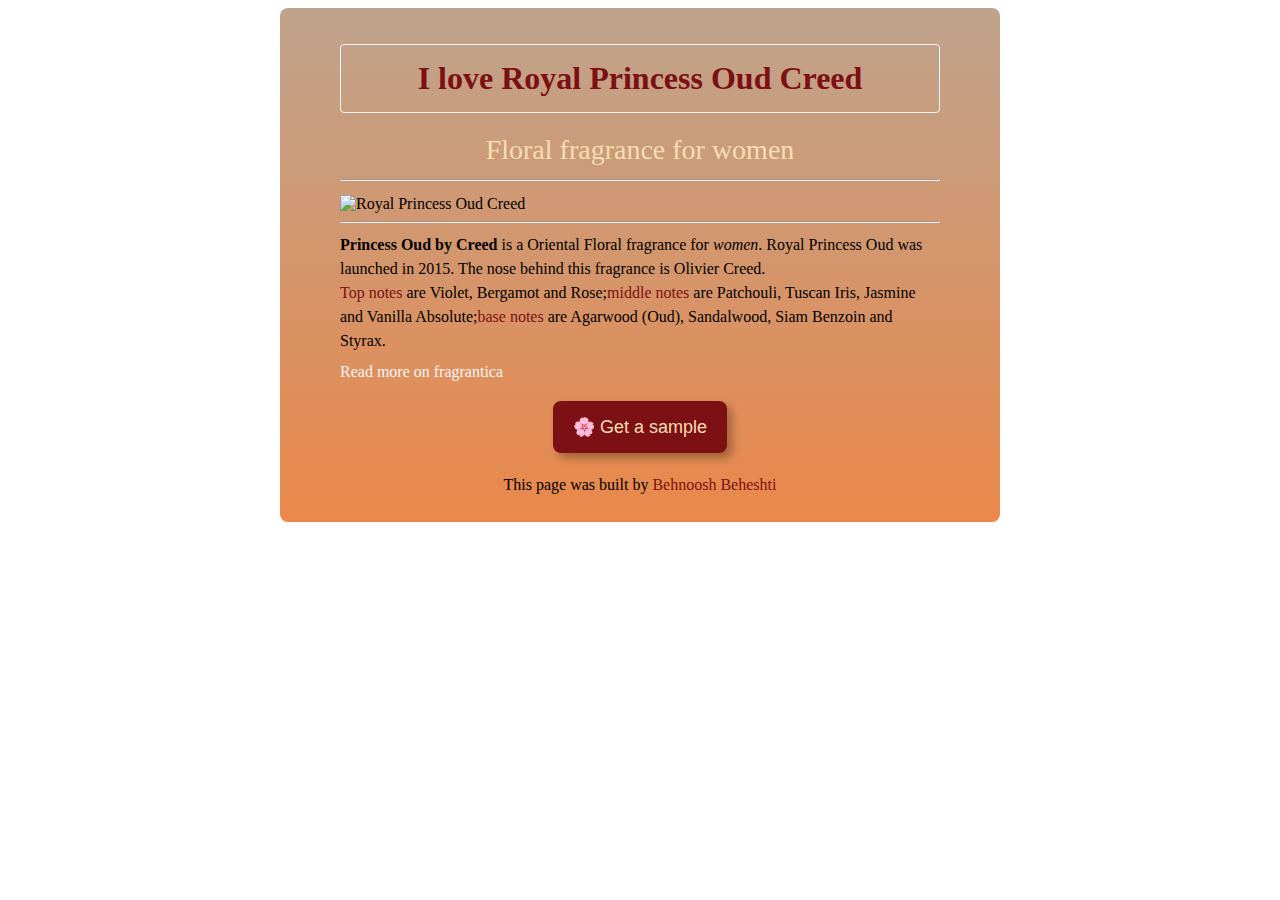
==== SheCodes Final Project.html @ 87ee14ed "Add my first project in SheCodes workshop" ====
<!DOCTYPE html>
<html lang="en">

<head>
    <meta charset="UTF-8">
    <meta name="viewport" content="width=device-width, initial-scale=1.0">
    <link rel="stylesheet" href="style.css">
    <title>Royal Princess Oud Creed</title>
</head>

<body>
    <div class="container">
        <h1>
            <strong>I love Royal Princess Oud Creed</strong>
        </h1>
        <h2>
            Floral fragrance for women
            <hr />
        </h2>
        <img src="https://fashionforlunch.net/wp-content/uploads/2015/10/PA220724-1000x706.jpg"
            alt="Royal Princess Oud Creed" />
        <hr />
        <p>
            <strong>Princess Oud by Creed</strong> is a Oriental Floral fragrance for <em>women</em>. Royal Princess Oud
            was launched in 2015. The nose
            behind this fragrance is Olivier Creed. <br /><span>Top notes</span> are Violet, Bergamot and
            Rose;<span>middle notes</span> are Patchouli, Tuscan
            Iris, Jasmine and Vanilla Absolute;<span>base notes</span> are Agarwood (Oud), Sandalwood, Siam Benzoin and
            Styrax.
        </p>
        <a href="https://www.fragrantica.com/perfume/Creed/Royal-Princess-Oud-31563.html" target="_blank"
            class="Read-more">
            Read more on fragrantica
        </a>
        <button>
            🌸 Get a sample
        </button>
        <p class="footer">
            This page was built by
            <a href="https://www.instagram.com/workofnoosha" target="_blank" class="myname">
                Behnoosh Beheshti
            </a>
        </p>
    </div>
    <script>
        function get() {
            let firstName = prompt(" What is your first name?");
            let email = prompt("What is your email address?");
            let gender = prompt("What is your gender?");
            if (gender === "female") {
                alert("Thank you, " + firstName + " !We'll be in touch by email 😀");
            } else {
                alert("Sorry, " + firstName + " !This perfume is not suitable for you 🙁");
            }
        }
        let getSampleButten = document.querySelector("button");
        getSampleButten.addEventListener("click", get);
    </script>
</body>

</html>
---- style.css ----
h1 {
  text-align: center;
  color: #7c1014;
  font-family: Cambria, Cochin, Georgia, Times, "Times New Roman", serif;
  border: 1px solid whitesmoke;
  border-radius: 4px;
  padding: 15px;
}

h2 {
  text-align: center;
  margin: 0 auto;
  color: wheat;
  font-weight: lighter;
  line-height: 30px;
  font-size: 28px;
  font-family: Cambria, Cochin, Georgia, Times, "Times New Roman", serif;
}

img {
  display: block;
  margin: 0 auto;
  max-width: 100%;
  border-radius: 4px;
}

p {
  line-height: 1.5;
  font-size: 16px;
  margin: 10px 0 10px;
}

button {
  display: block;
  margin: 20px auto;
  background: #7c1014;
  color: wheat;
  font-size: 18px;
  font-family: Arial, Helvetica, sans-serif;
  padding: 15px 20px;
  border: none;
  border-radius: 8px;
  box-shadow: 5px 5px 10px rgba(0, 0, 0, 0.3);
  transition: all 200ms ease-in-out;
}

button:hover {
  opacity: 0.9;
  cursor: pointer;
  background: whitesmoke;
  color: #7c1014;
}

span {
  color: #7c1014;
}

.container {
  max-width: 600px;
  margin: 0 auto;
  padding: 15px 60px;
  background: linear-gradient(#bfa38d, #ea884a);
  border-radius: 8px;
}

.Read-more {
  font-size: 16px;
  text-decoration: none;
  color: whitesmoke;
}

.Read-more:hover {
  text-decoration: underline;
}

.footer {
  text-align: center;
  color: black;
}

.myname {
  font-size: 16px;
  text-decoration: none;
  color: #7c1014;
}

.myname:hover {
  text-decoration: underline;
}
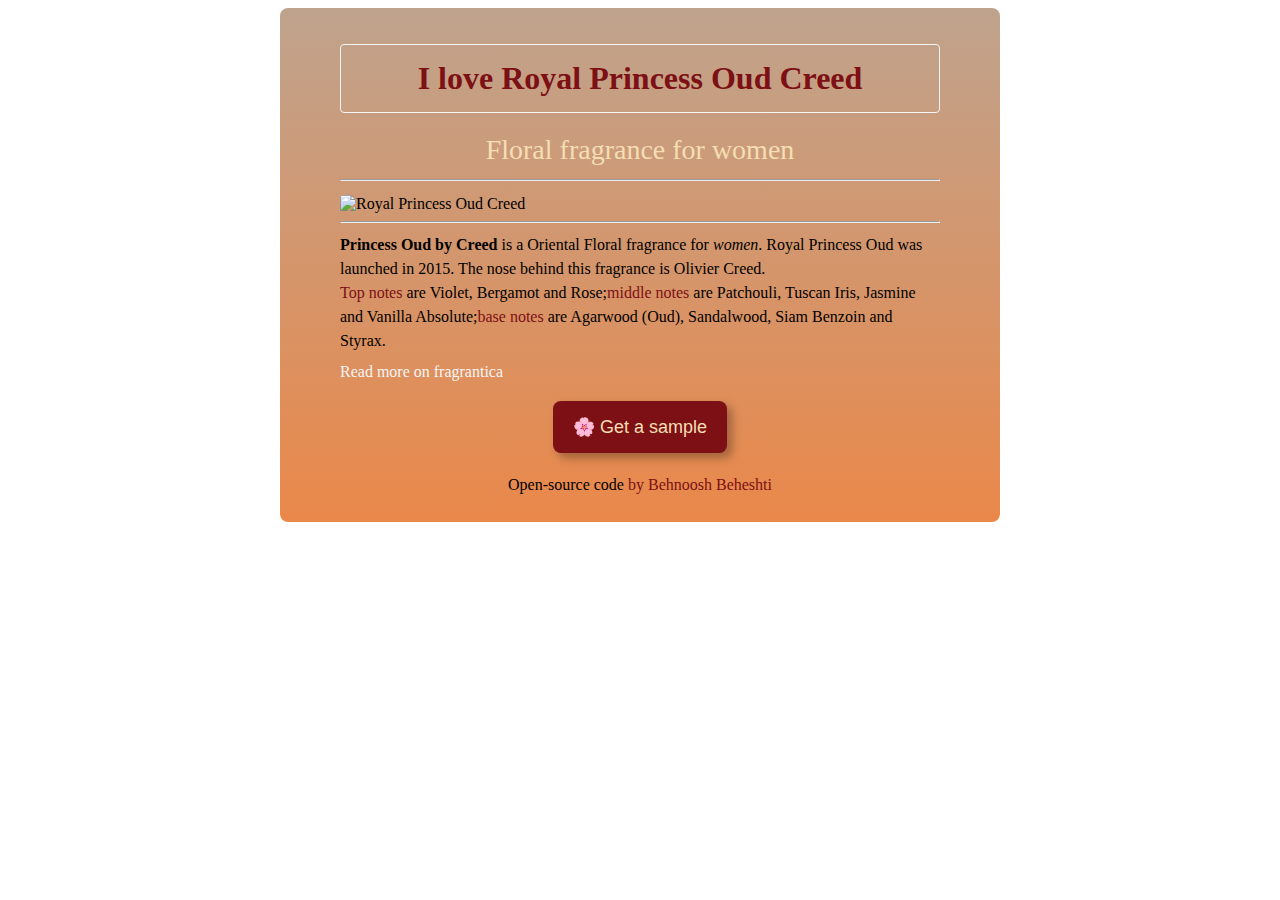
==== commit 2a4893a2: "Add Github link" ====
--- a/SheCodes Final Project.html
+++ b/SheCodes Final Project.html
@@ -36,9 +36,9 @@
             🌸 Get a sample
         </button>
         <p class="footer">
-            This page was built by
-            <a href="https://www.instagram.com/workofnoosha" target="_blank" class="myname">
-                Behnoosh Beheshti
+            Open-source code
+            <a href="https://github.com/behnooshbeheshti/Workshop-SheCodes" target="_blank" class="myname">
+                by Behnoosh Beheshti
             </a>
         </p>
     </div>
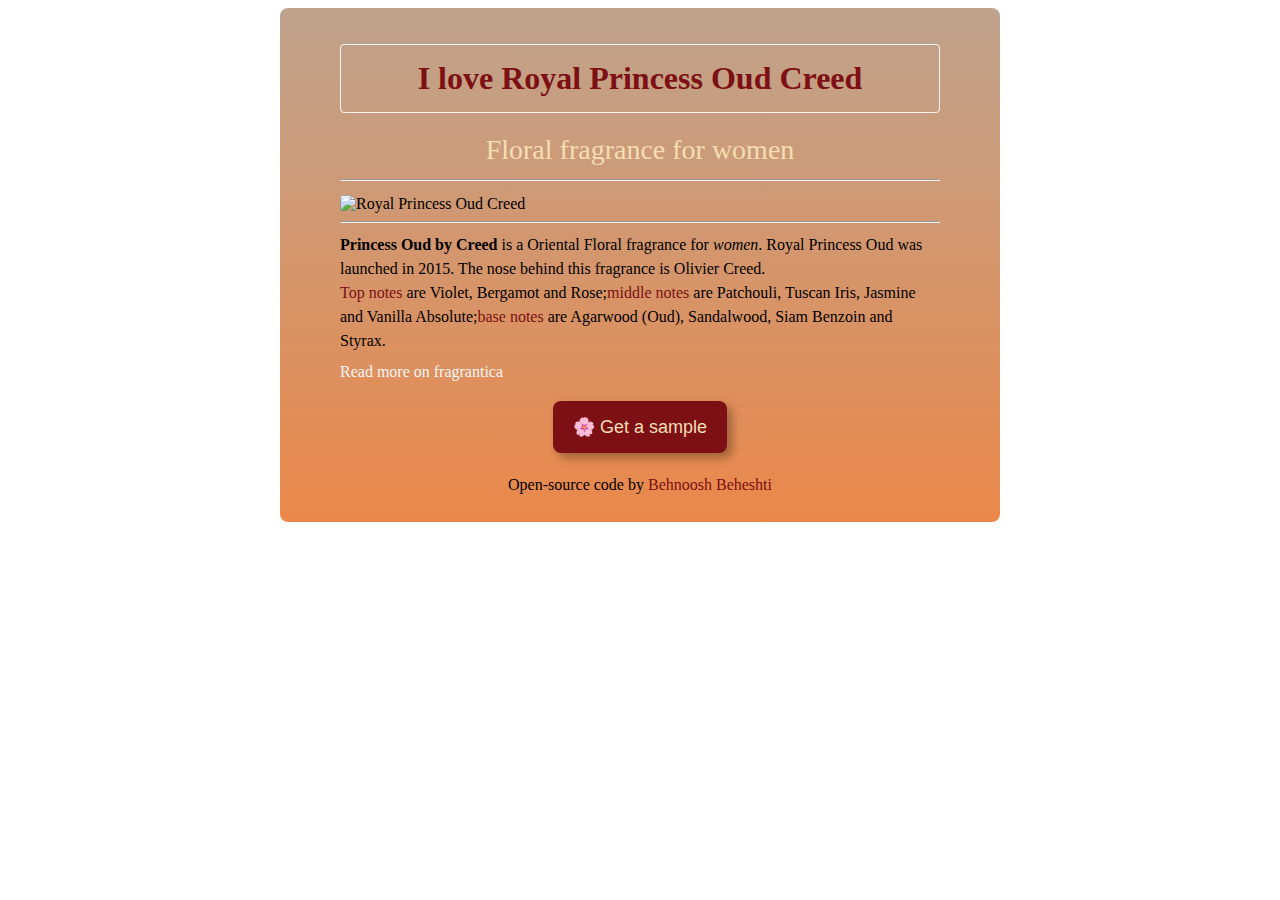
==== commit cedf1b5e: "Edit footer" ====
--- a/SheCodes Final Project.html
+++ b/SheCodes Final Project.html
@@ -36,9 +36,9 @@
             🌸 Get a sample
         </button>
         <p class="footer">
-            Open-source code
+            Open-source code by
             <a href="https://github.com/behnooshbeheshti/Workshop-SheCodes" target="_blank" class="myname">
-                by Behnoosh Beheshti
+                Behnoosh Beheshti
             </a>
         </p>
     </div>
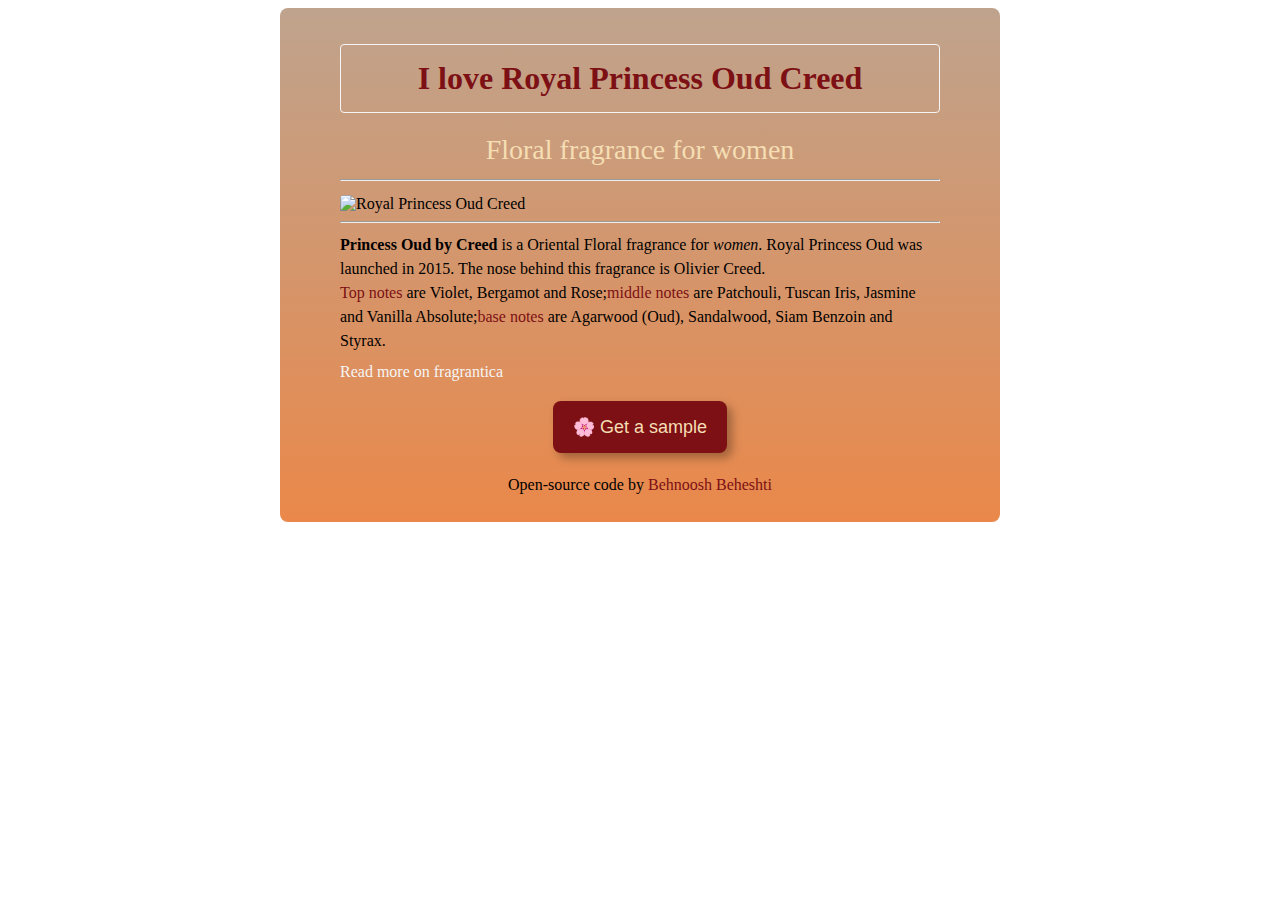
==== commit 6b829cb2: "Add src folder" ====
--- a/SheCodes Final Project.html
+++ b/SheCodes Final Project.html
@@ -4,7 +4,7 @@
 <head>
     <meta charset="UTF-8">
     <meta name="viewport" content="width=device-width, initial-scale=1.0">
-    <link rel="stylesheet" href="style.css">
+    <link rel="stylesheet" href="src/style.css">
     <title>Royal Princess Oud Creed</title>
 </head>
 
@@ -42,20 +42,7 @@
             </a>
         </p>
     </div>
-    <script>
-        function get() {
-            let firstName = prompt(" What is your first name?");
-            let email = prompt("What is your email address?");
-            let gender = prompt("What is your gender?");
-            if (gender === "female") {
-                alert("Thank you, " + firstName + " !We'll be in touch by email 😀");
-            } else {
-                alert("Sorry, " + firstName + " !This perfume is not suitable for you 🙁");
-            }
-        }
-        let getSampleButten = document.querySelector("button");
-        getSampleButten.addEventListener("click", get);
-    </script>
+    <script src="src/app.js"></script>
 </body>
 
 </html>--- a/src/style.css
+++ b/src/style.css
@@ -0,0 +1,89 @@
+h1 {
+  text-align: center;
+  color: #7c1014;
+  font-family: Cambria, Cochin, Georgia, Times, "Times New Roman", serif;
+  border: 1px solid whitesmoke;
+  border-radius: 4px;
+  padding: 15px;
+}
+
+h2 {
+  text-align: center;
+  margin: 0 auto;
+  color: wheat;
+  font-weight: lighter;
+  line-height: 30px;
+  font-size: 28px;
+  font-family: Cambria, Cochin, Georgia, Times, "Times New Roman", serif;
+}
+
+img {
+  display: block;
+  margin: 0 auto;
+  max-width: 100%;
+  border-radius: 4px;
+}
+
+p {
+  line-height: 1.5;
+  font-size: 16px;
+  margin: 10px 0 10px;
+}
+
+button {
+  display: block;
+  margin: 20px auto;
+  background: #7c1014;
+  color: wheat;
+  font-size: 18px;
+  font-family: Arial, Helvetica, sans-serif;
+  padding: 15px 20px;
+  border: none;
+  border-radius: 8px;
+  box-shadow: 5px 5px 10px rgba(0, 0, 0, 0.3);
+  transition: all 200ms ease-in-out;
+}
+
+button:hover {
+  opacity: 0.9;
+  cursor: pointer;
+  background: whitesmoke;
+  color: #7c1014;
+}
+
+span {
+  color: #7c1014;
+}
+
+.container {
+  max-width: 600px;
+  margin: 0 auto;
+  padding: 15px 60px;
+  background: linear-gradient(#bfa38d, #ea884a);
+  border-radius: 8px;
+}
+
+.Read-more {
+  font-size: 16px;
+  text-decoration: none;
+  color: whitesmoke;
+}
+
+.Read-more:hover {
+  text-decoration: underline;
+}
+
+.footer {
+  text-align: center;
+  color: black;
+}
+
+.myname {
+  font-size: 16px;
+  text-decoration: none;
+  color: #7c1014;
+}
+
+.myname:hover {
+  text-decoration: underline;
+}
